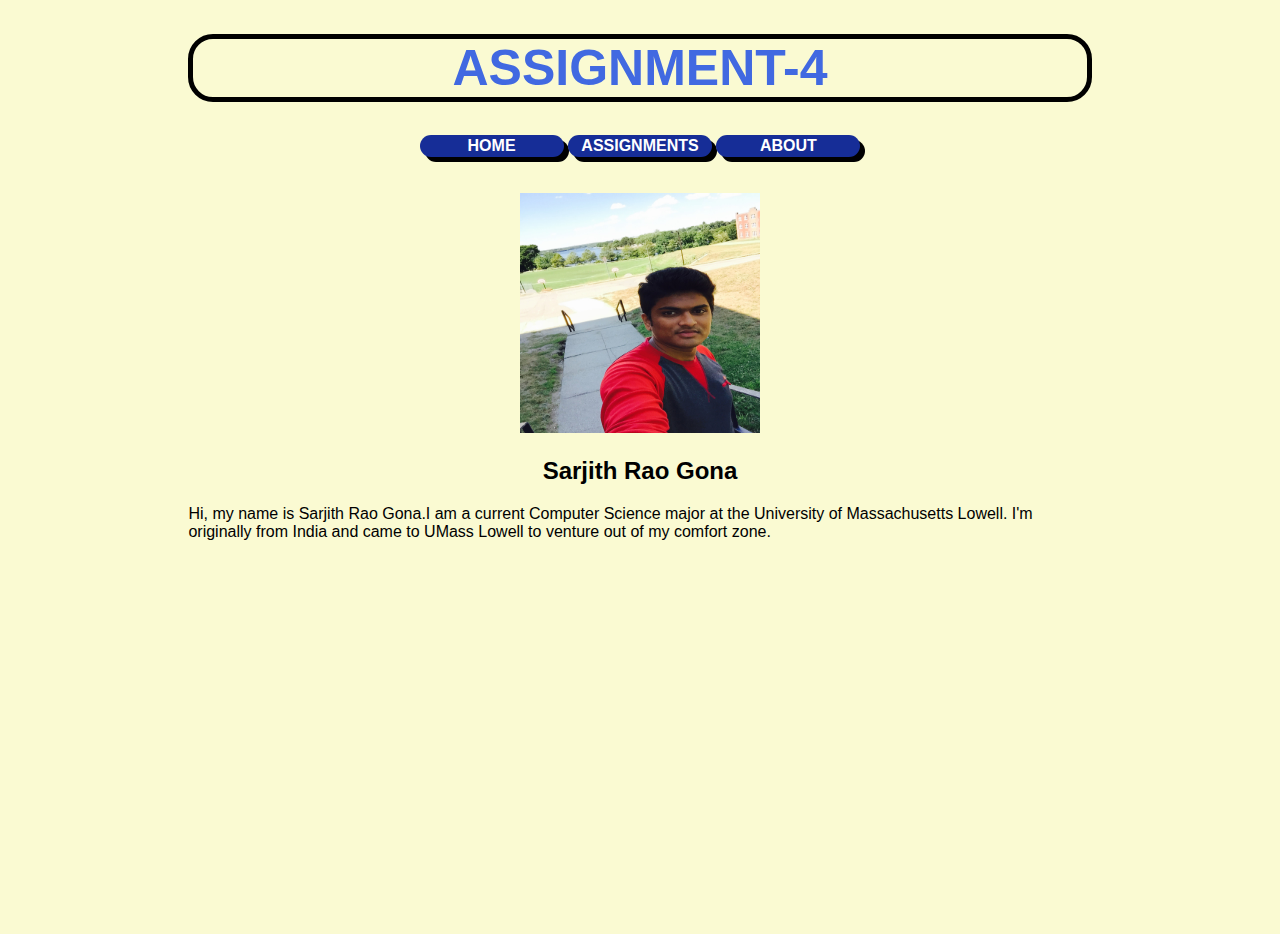
==== about.html @ 8403ecf6 "Add files via upload" ====
<!DOCTYPE html>
<head>
    <meta charset="UTF-8">
    <link type="text/css" rel="stylesheet" href="assign4.css">

    <!--                                                                                                                                                           
        Name: Sarjith Rao Gona                                                                                                                                      
        Contact: sarjithrao_gona@student.uml.edu                                                                                                                    
        Major: Computer Science                                                                                                                                   
        School: University of Massachusetts Lowell                                                                                                                                                                                                        
        91.461 - GUI 1                                                                                                         
        Description: About Page
       --->

    <title>About - Sarjith rao Gona</title>
</head>

<!-- Contact Page -->
<body class="main">
    <h1 class="center"> ASSIGNMENT-4 </h1>

    <ul class="nav">
        <li class="nav"><a href="index.html" class="links">Home</a></li>
        <li class="nav"><a href="assignments.html" class="links">Assignments</a></li>
        <li class="nav"><a href="about.html" class="links">About</a></li>
    </ul>
    
    <div class="center">
        <img class="displayed" src="pro-pic.jpg" alt="Profile Picture" style="width:240px; height:240px">
    </div>
    
    <h2 class="center">Sarjith Rao Gona</h2>

    <!--Description of myself in column form -->
    <div> <p>Hi, my name is Sarjith Rao Gona.I am a current Computer Science major at the University of Massachusetts Lowell. 
    I'm originally from India and came to UMass Lowell to venture out of my comfort zone.</p>
                        
    </div>    

    <!-- Footer -->
    <div class="clearfooter"></div>
    <div id="footer">  </div>
</body>
</html>
---- assign4.css ----
/*                                                                                                                                                     
     <!--                                                                                                                                                           
        Name: Sarjith Rao Gona                                                                                                                                      
        Contact: sarjithrao_gona@student.uml.edu                                                                                                                    
        Major: Computer Science                                                                                                                                   
        School: University of Massachusetts Lowell                                                                                                                                                                                                        
        91.461 - GUI 1                                                                                                         
        Description:Style sheet 
       --->
                                                                 
*/

body.main {
    min-height: 100%;
    margin-bottom: 2em;
    position: relative;
    /* font-family: 'Roboto Condensed', sans-serif; */
}

h1 {
    color: royalblue;
    font-size: 50px;
    font-family: sans-serif;
    border: 5px solid black;
    border-radius: 25px;
}

/* CSS for my description section */
.description {
    padding-bottom: 3%;
    text-align: center;
}

/* Code to keep images centered on the page */
.displayed {
    display: block;
    margin-left: auto;
    margin-right: auto;
}

/* Some code for a CSS reset from Ramon Meza from Piazza */
html, body {
    background-color: lightgoldenrodyellow;
    font-family: 'Josefins Sans', sans-serif;
    height: 100%;
    padding: 0;
    border: 0;
    margin: 0;
    padding-left: 8%;
    padding-right: 8%;
}

/* Centers images on a page. */
.displayed {
    display: inline-block;
    margin-left: auto;
    margin-right: auto;
}

.center {
    text-align: center;
}

/* CSS code I created to keep the text at the bottom of the page. */
#footer {
    clear: both;
    position: relative;
    text-align: center;
    z-index: 10;
    height: 2em;
    margin-top: 0em;
}

.clearfooter {
    height: 100px;
    clear: both;
}

/* No underline for links */
.no-underline {
    text-decoration: none;
}

li.nav { 
    /* float: left; */
    display: inline-block; 
}

.in-block {
    display: inline-block;
    margin: 0;
    padding: 0;
    text-align: center;
    overflow: hidden;
    /*padding-left: 15%;*/
    padding-bottom: 4%;
}

li.links { 
    padding-bottom: 5%;
    display: inline-block; 
}

/* Assignment links */
#assign {
    list-style-type: none;

}

/* Still figuring out how to make the navigation bar centered for all screens */
ul.nav {
    list-style-type: none;
    margin: 0;
    padding: 0;
    text-align: center;
    overflow: hidden;
    /*padding-left: 15%;*/
    padding-bottom: 4%;
}

/* This section was taken from the w3school.                                                                                                                      
   Source at http://www.w3schools.com/css/css_navbar.asp# */

a.links:link, a.links:visited {
    display: block;
    width: 140px;
    font-weight: bold;
    color: #FFFFFF;
    background-color: #162d97;
    border-radius: 25px;
    box-shadow: 5px 5px black;
    text-align: center;
    padding: 2px;
    text-decoration: none;
    text-transform: uppercase;
}


a.links:hover, a.links:active {
    background-color: #5471f8;
    cursor: pointer;
}

.column {
    -webkit-column-count: 3; /* Chrome, Safari, Opera */
    -moz-column-count: 3; /* Firefox */
    column-count: 3;
}
/* End of w3school's CSS code */


/* Created so I can have images to the right of text */
img.float-right {
    float: right;
}

ul.float-right {
    float: right;
}

/* Line seperator to seperate content */
hr {
    color: #222;
    margin-left: 20%;
    margin-right: 20%;
}
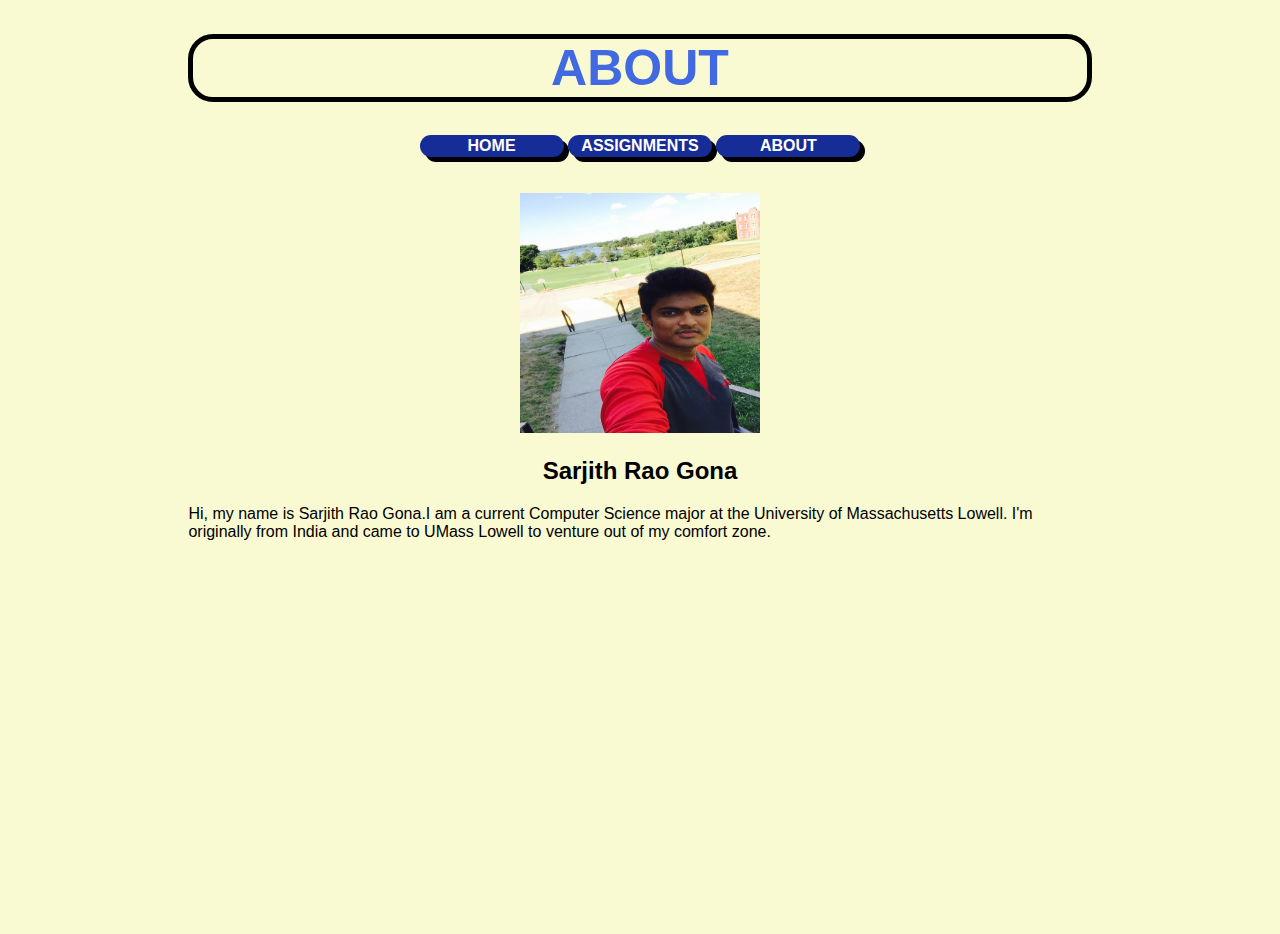
==== commit 30beb234: "Update about.html" ====
--- a/about.html
+++ b/about.html
@@ -17,7 +17,7 @@
 
 <!-- Contact Page -->
 <body class="main">
-    <h1 class="center"> ASSIGNMENT-4 </h1>
+    <h1 class="center"> ABOUT</h1>
 
     <ul class="nav">
         <li class="nav"><a href="index.html" class="links">Home</a></li>
